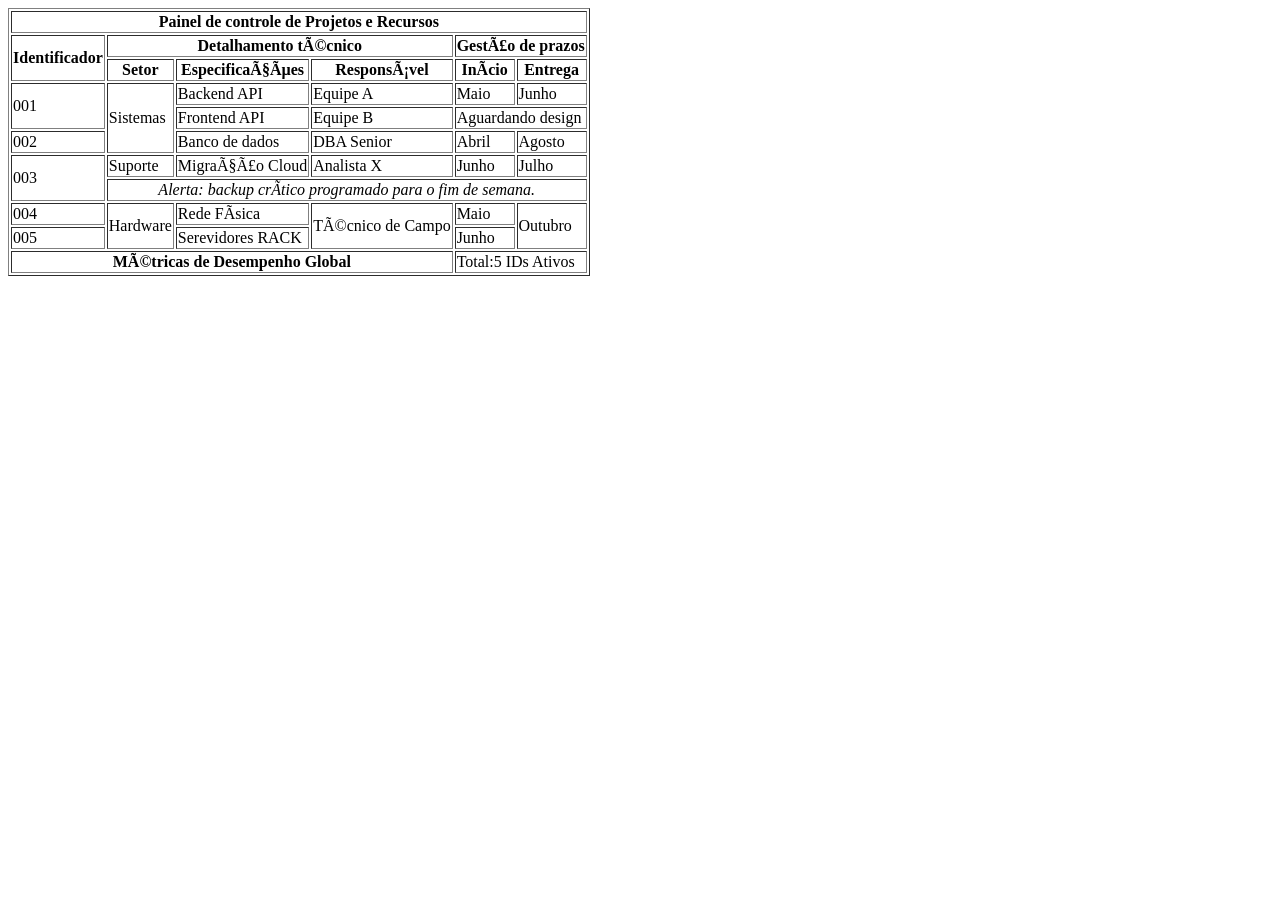
==== Aula legal 2.0.html @ 567ad8eb "Add files via upload" ====
<html>

<head  meta-charset="UTF-8">
</head>

<body>
<table border="1">
 <thead>
  <th colspan="8"> Painel de controle de Projetos e Recursos </th>
 </thead>
 
 <tbody>
 <tr>
 <th rowspan="2">Identificador </th>
 <th colspan="3" > Detalhamento técnico </th>
 <th colspan="2">Gestão de prazos</th>


 </tr>
 
 <tr>
 <th>Setor</th>
 <th>Especificações</th>
 <th>Responsável</th>
 <th>Início  </th>
 <th>Entrega</th>
 </tr>
 <tr>
<td rowspan="2">001</td>
<td rowspan="3">Sistemas</td>
<td>Backend API</td>
<td>Equipe A</td>
<td>Maio</td>
<td>Junho</td>
 </tr>
 <tr>
    <td>Frontend API</td>
    <td>Equipe B</td>
    <td colspan="2">Aguardando design</td>

 </tr>
 <tr>
  <td>002</td>
  <td>Banco de dados</td>
  <td>DBA Senior</td>
  <td>Abril</td>
  <td>Agosto</td>
 </tr>
 <tr>
 <td rowspan="2">003</td>
<td>Suporte</td>
<td>Migração Cloud</td>
<td>Analista X</td>
<td>Junho</td>
<td>Julho</td>
 </tr>
 <tr>
<td colspan="5" style="text-align: center; font-style: italic;">Alerta: backup crítico programado para o fim de semana.</td>
 </tr>
<tr>
    <td>004</td>
    <td rowspan="2">Hardware</td>
    <td>Rede Física</td>
    <td rowspan="2">Técnico de Campo</td>
    <td>Maio</td>
    <td rowspan="2">Outubro</td>
</tr>
<tr>
    <td>005</td>
    <td>Serevidores RACK</td>
    <td>Junho</td>

</tr>
<tr>
    <th colspan="4">Métricas de Desempenho Global</th>
    <td colspan="2">Total:5 IDs Ativos</td>
</tr>
 </tbody>
    

<table>


</body>
</html>
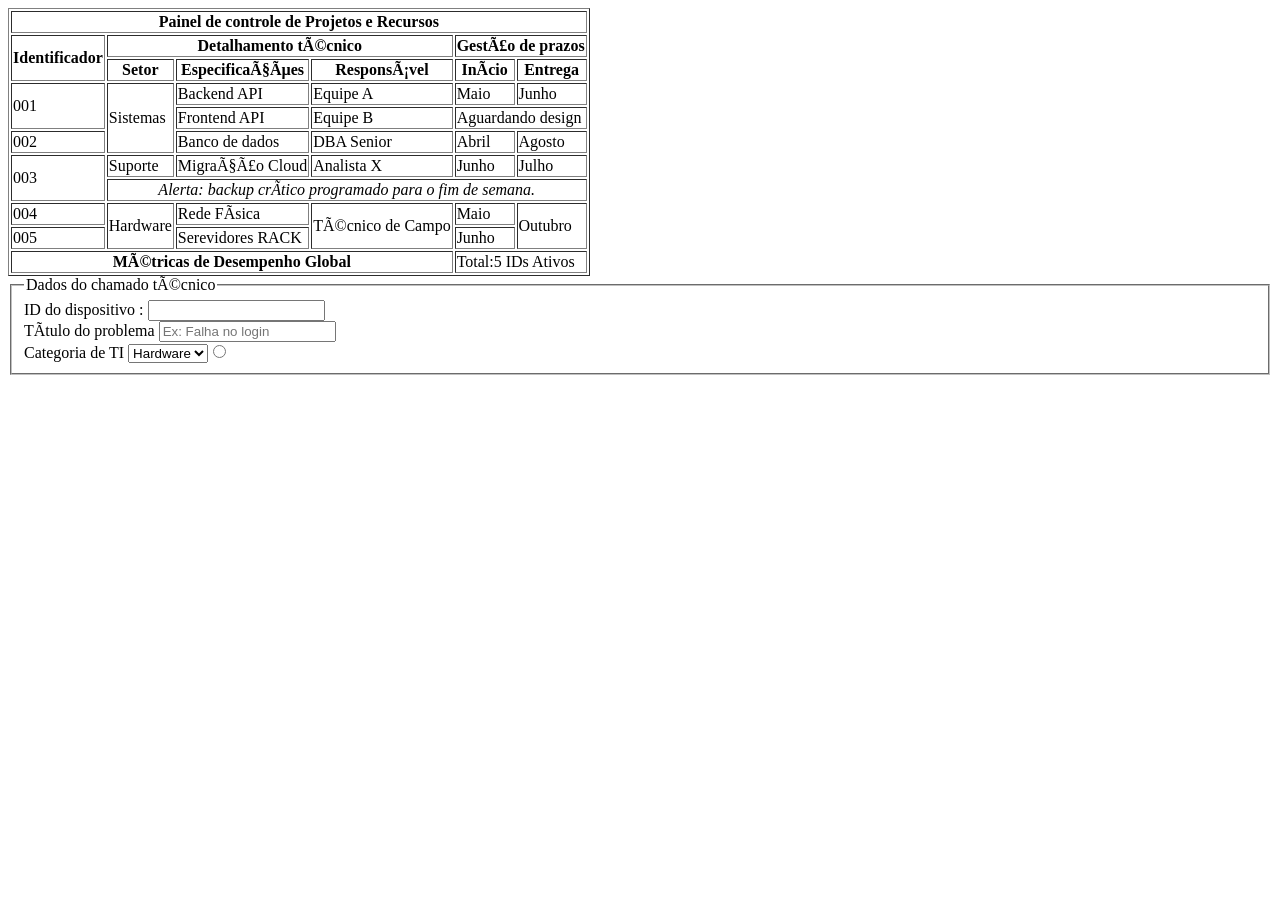
==== commit 70c9c74c: "Update Aula legal 2.0.html" ====
--- a/Aula legal 2.0.html
+++ b/Aula legal 2.0.html
@@ -77,9 +77,27 @@
 </tr>
  </tbody>
     
+</table>
 
-<table>
+<form action = "/submit-item methode:""POST">
+    <fieldset>
+        <legend>Dados do chamado técnico </legend>
+    <label for ="nome">ID do dispositivo : </label>
+    <input type="text" id="name" name="nome" required> <br>
+        <!--- name= variavel id= identificação-->
+    <label for = "título">Título do problema</label> 
+         <input type = "text" id="título" name="título" placeholder="Ex: Falha no login " required>
+         <br>
+
+    <label for ="categoria"> Categoria de TI <label>
+     <select  id="categoria" name="categoria">
+        <option value="Hardware"> Hardware </option>
+        <option value ="Software">Software </option>
+        <br>
+
+    label for ="impacto">Impacto no sistema </label>
+        <input type="radio">
 
 
 </body>
-</html>+</html>
